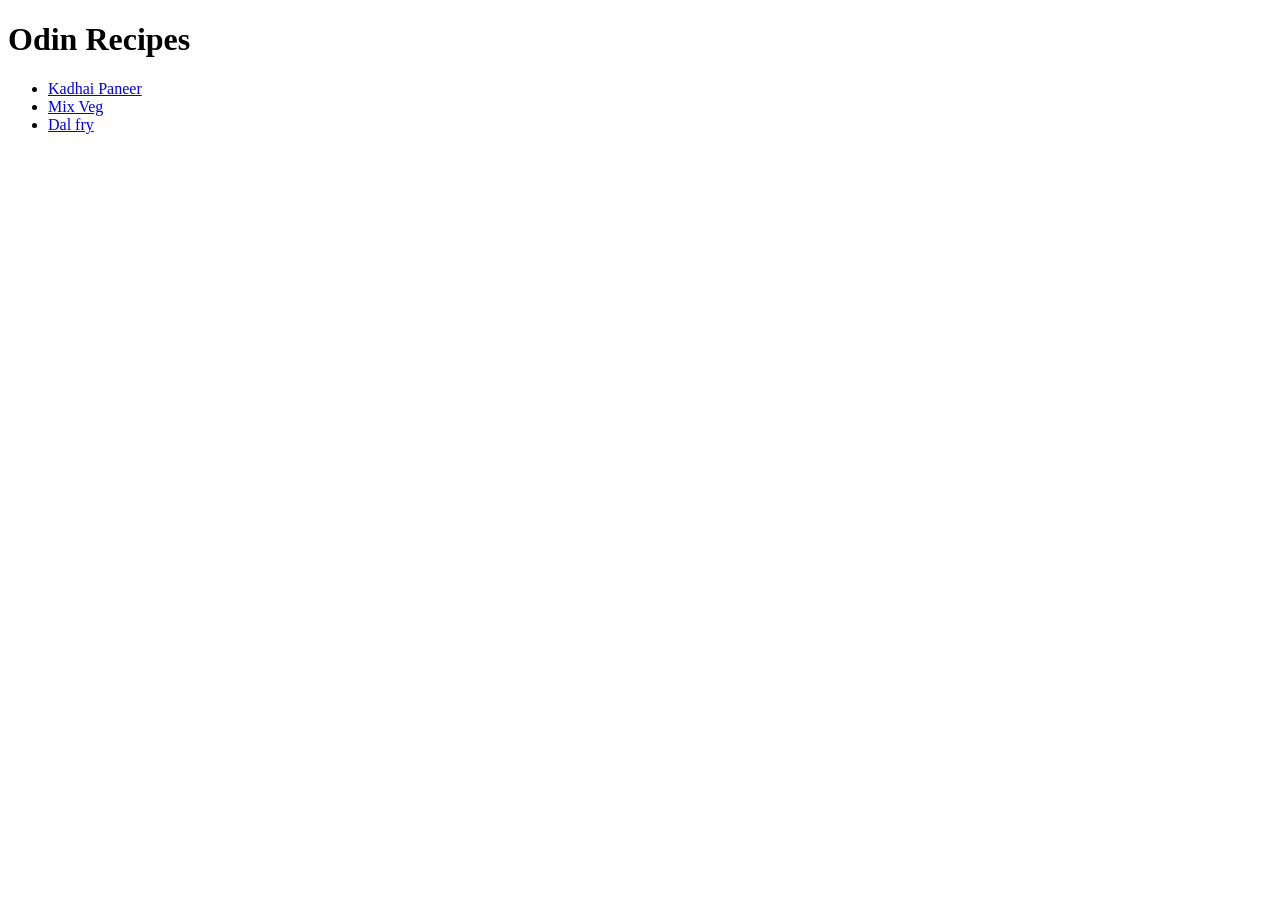
==== index.html @ 4302bf70 "Add index.html/recipes" ====
<!DOCTYPE html>
<html lang="en">
<head>
    <meta charset="UTF-8">
    <meta name="viewport" content="width=device-width, initial-scale=1.0">
    <title>Document</title>
</head>
<body>
    <h1> Odin Recipes </h1>
    <ul>
    <li><a href="recipes/paneer.html">Kadhai Paneer</a></li>
    <li><a href="recipes/mixveg.html">Mix Veg</a></li>
     <li><a href="recipes/dalfry.html">Dal fry</a></li>
     </ul>
</body>
</html>
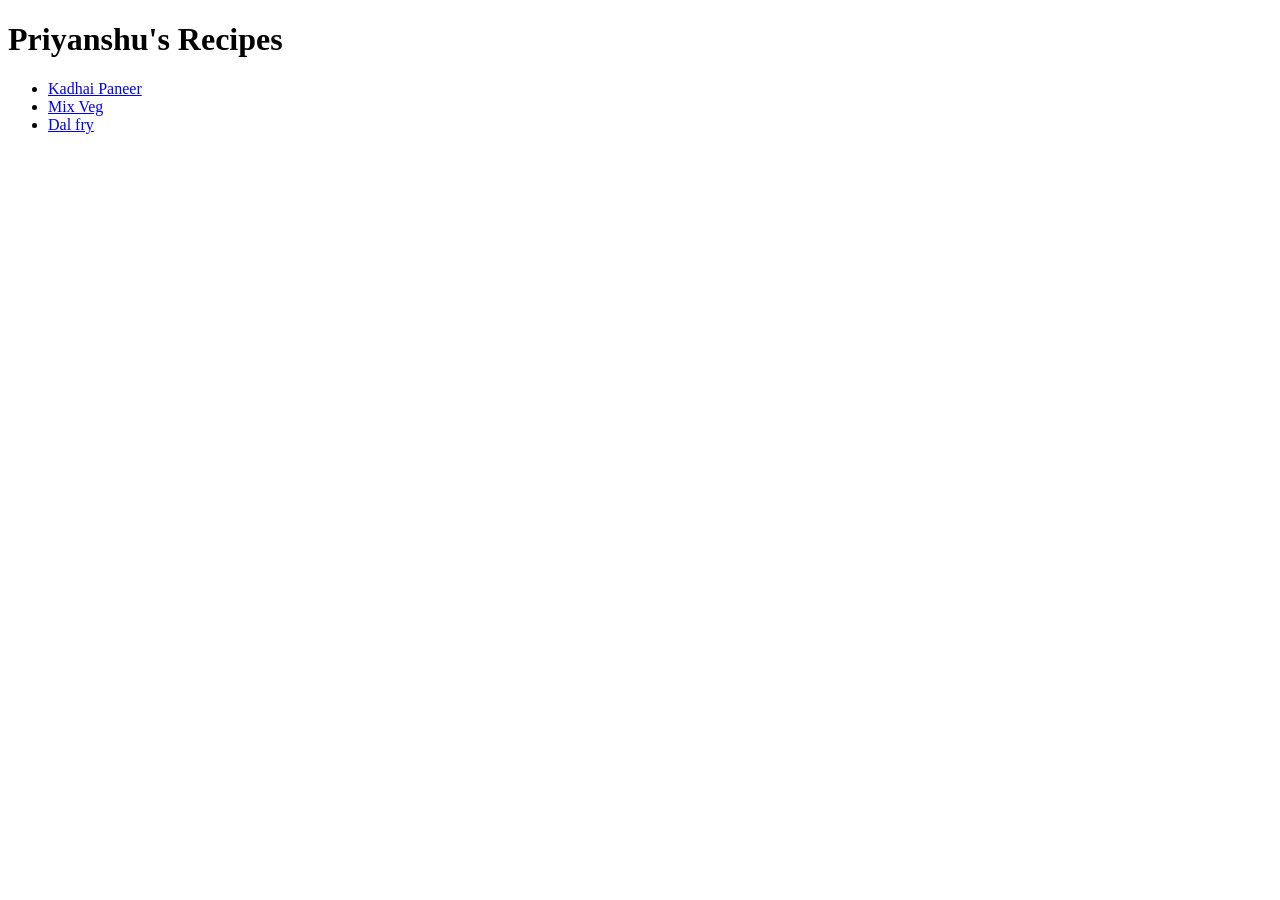
==== commit a6abdc67: "title changed to Priyanshu" ====
--- a/index.html
+++ b/index.html
@@ -6,7 +6,7 @@
     <title>Document</title>
 </head>
 <body>
-    <h1> Odin Recipes </h1>
+    <h1> Priyanshu's Recipes </h1>
     <ul>
     <li><a href="recipes/paneer.html">Kadhai Paneer</a></li>
     <li><a href="recipes/mixveg.html">Mix Veg</a></li>
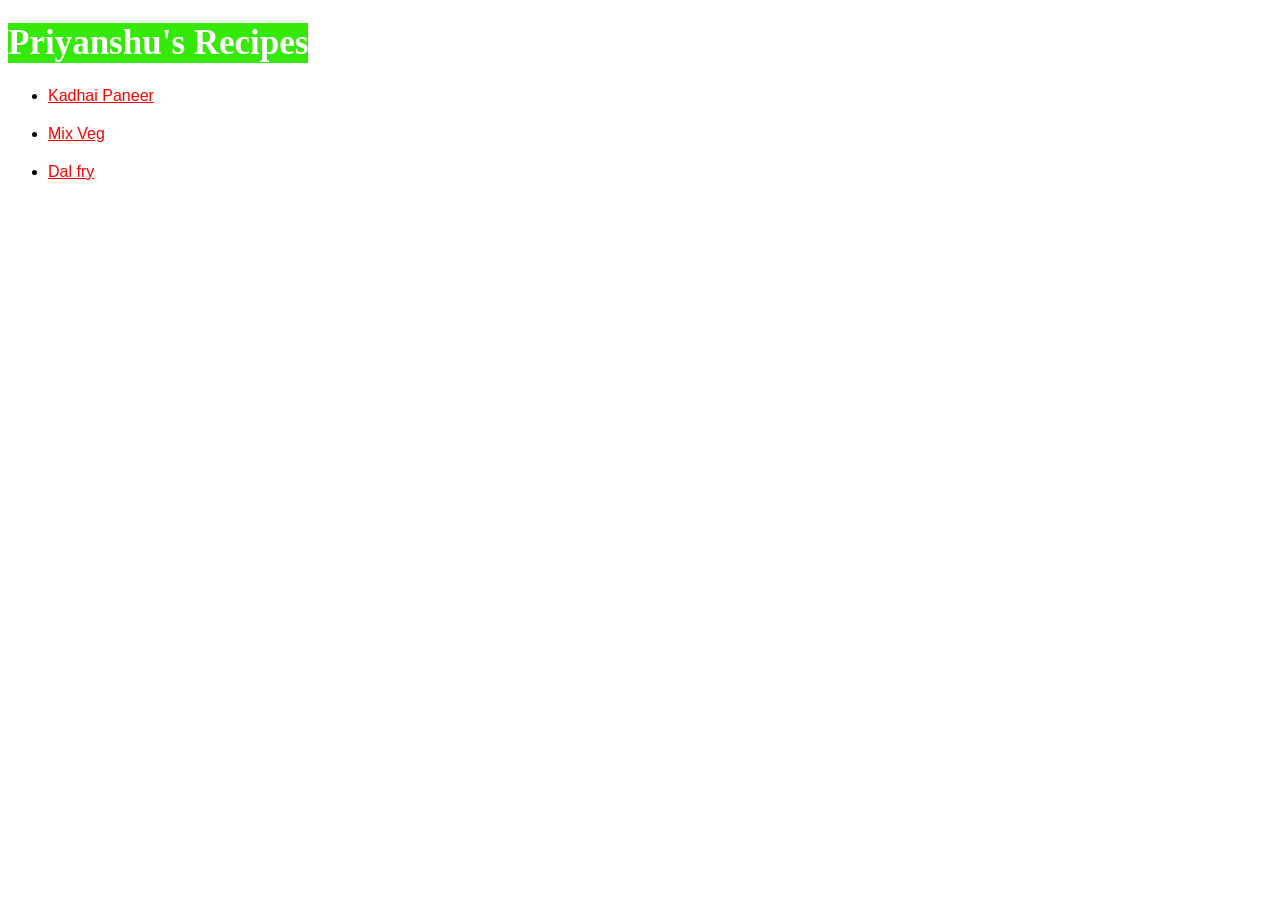
==== commit 190616fb: "add css styling to pages" ====
--- a/index.html
+++ b/index.html
@@ -4,6 +4,7 @@
     <meta charset="UTF-8">
     <meta name="viewport" content="width=device-width, initial-scale=1.0">
     <title>Document</title>
+    <link rel="stylesheet" href="styles.css">
 </head>
 <body>
     <h1> Priyanshu's Recipes </h1>
--- a/styles.css
+++ b/styles.css
@@ -0,0 +1,20 @@
+h1{
+color: white;
+background-color: rgb(54, 232, 5);
+width: fit-content;
+font-size: 35px;
+font-weight: bold;
+font-family: 'Times New Roman', Times, serif;
+margin-bottom: 50;
+}
+
+a{
+    color: red;
+    font-family: sans-serif;
+    
+    
+}
+
+li{
+    margin-bottom: 20px;
+}
